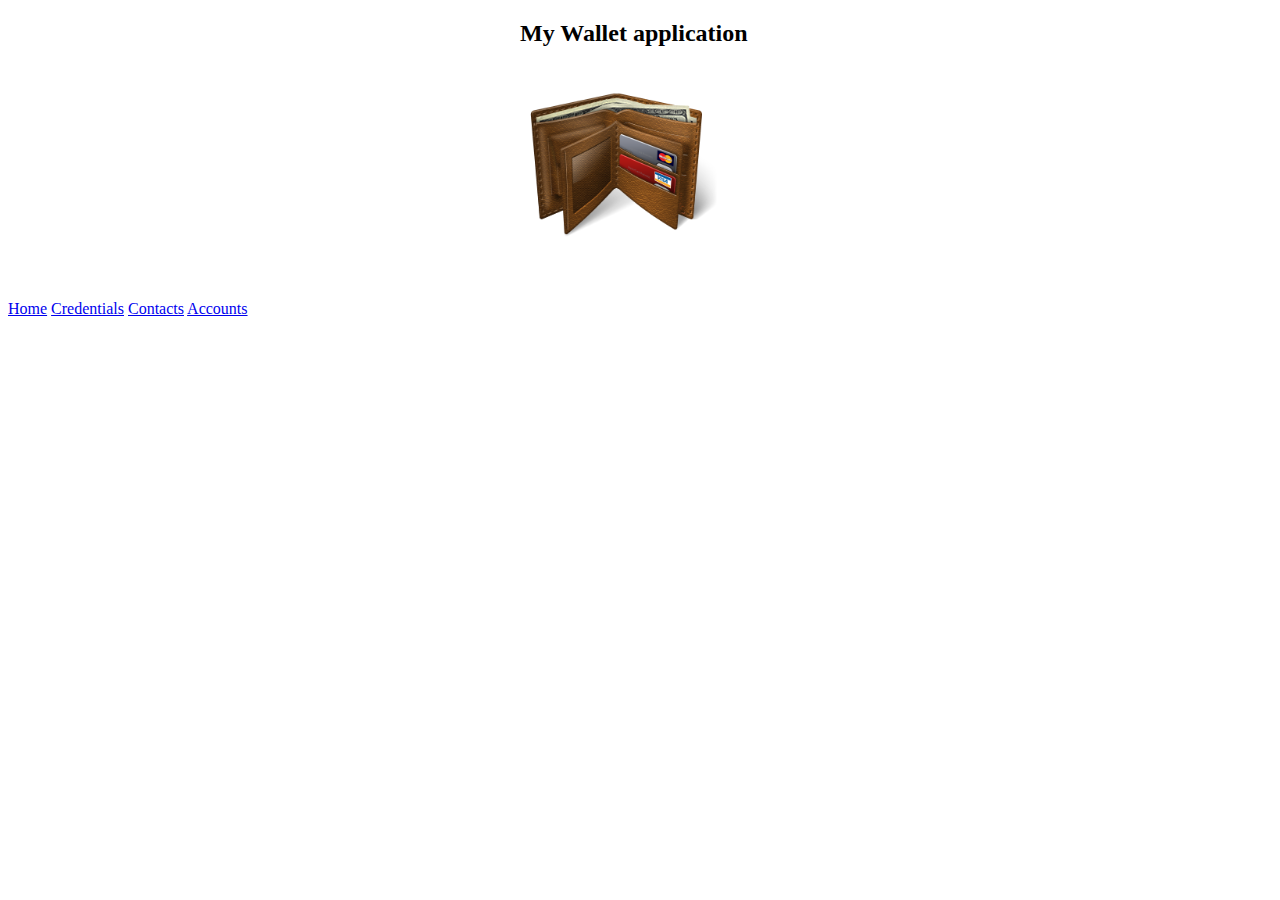
==== WalletApp/index.html @ 0339213a "added home screen photo, changes to styles" ====
<!DOCTYPE html>
<html>
    <head>
        <title></title>
        <meta charset="utf-8" />
        <link href="kendo/styles/kendo.common.min.css" />
        <link href="kendo/styles/kendo.default.min.css" />
        <link href="kendo/styles/kendo.mobile.all.min.css" rel="stylesheet" />
        <link href="styles/app.css" rel="stylesheet" />

        <script src="cordova.js"></script>
        <script src="kendo/js/jquery.min.js"></script>
        <script src="kendo/js/kendo.all.min.js"></script>
        <script src="scripts/libs/rsvp.min.js"></script>
        <script src="scripts/app/http-request.js"></script>
        <script src="scripts/app/SQLiteRepository.js"></script>
        <script src="scripts/app.js"></script>
        <script src="scripts/app/extensions.js"></script>
        <script src="scripts/app/credentialsVM.js"></script>
        <script src="scripts/app/accountsVM.js"></script>
        <script src="scripts/app/contactsVM.js"></script>   
        
    </head>
    <body>
        <div id="home-view" data-id="home-view" data-role="view"
             data-layout="main-layout" data-title="Home">
            <div id="home-screen">
                <h2>My Wallet application</h2>
                <p><img src="styles/images/wallet.png" alt="My wallet" width="200px" height="200px" /></p>
            </div> 
        </div>

        <div data-role="layout" id="main-layout" data-id="main-layout">
            <header data-role="header">
                <div data-role="navbar">
                    <span data-role="view-title"></span>
                </div>
            </header>
            <footer data-role="footer">
                <div data-role="tabstrip">
                    <a href="#home-view" data-icon="home">Home</a>
                    <a href="views/credentials-view.html#credentials-view" data-icon="bookmarks">Credentials</a>
                    <a href="views/contacts-view.html#contacts-view" data-icon="bookmarks">Contacts</a>
                    <a href="views/accounts-view.html#accounts-view" data-icon="info">Accounts</a>
                </div>
            </footer>
        </div>        
    </body>
</html>
---- WalletApp/styles/app.css ----
#category-info h1{
    text-align:center;
}

#home-screen {
    width: 240px;
    height:280px;
    margin:auto;
}

#command-list .km-button a span {
    font-size: 0.8em;
    color: #dcdcdc;
}
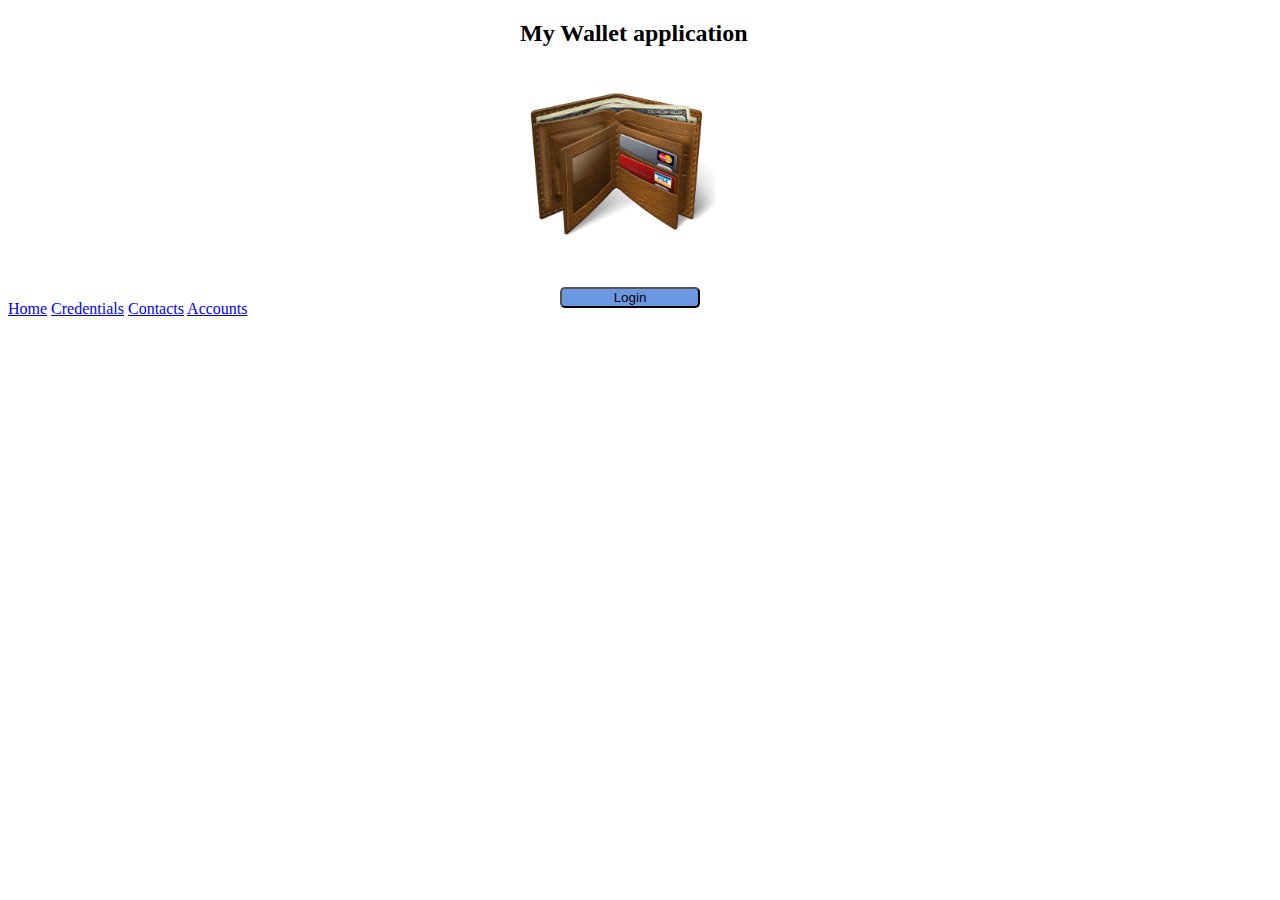
==== commit 68cf6053: "Added geolocation to accounts, added location filterin. Fixed styles" ====
--- a/WalletApp/index.html
+++ b/WalletApp/index.html
@@ -27,7 +27,10 @@
             <div id="home-screen">
                 <h2>My Wallet application</h2>
                 <p><img src="styles/images/wallet.png" alt="My wallet" width="200px" height="200px" /></p>
-            </div> 
+                <div id="login-pannel">
+                    <button class="btn">Login</button>
+                </div>
+            </div>
         </div>
 
         <div data-role="layout" id="main-layout" data-id="main-layout">
--- a/WalletApp/styles/app.css
+++ b/WalletApp/styles/app.css
@@ -10,5 +10,30 @@
 
 #command-list .km-button a span {
     font-size: 0.8em;
-    color: #dcdcdc;
+    color: #ffffff;
+}
+
+#create-btn {
+    background-color:#82B517;
+}
+
+span.pull-right {
+    float: right;
+}
+
+p.entry .address {   
+    line-height: 30px;
+}
+
+p.entry img{
+    vertical-align: center;
+    margin-right: 5px;
+}
+
+#login-pannel button {    
+    width: 140px;
+    background-color: #6c98e2;
+    border-radius:5px;
+    margin-left:40px;
+    color: inherit;
 }